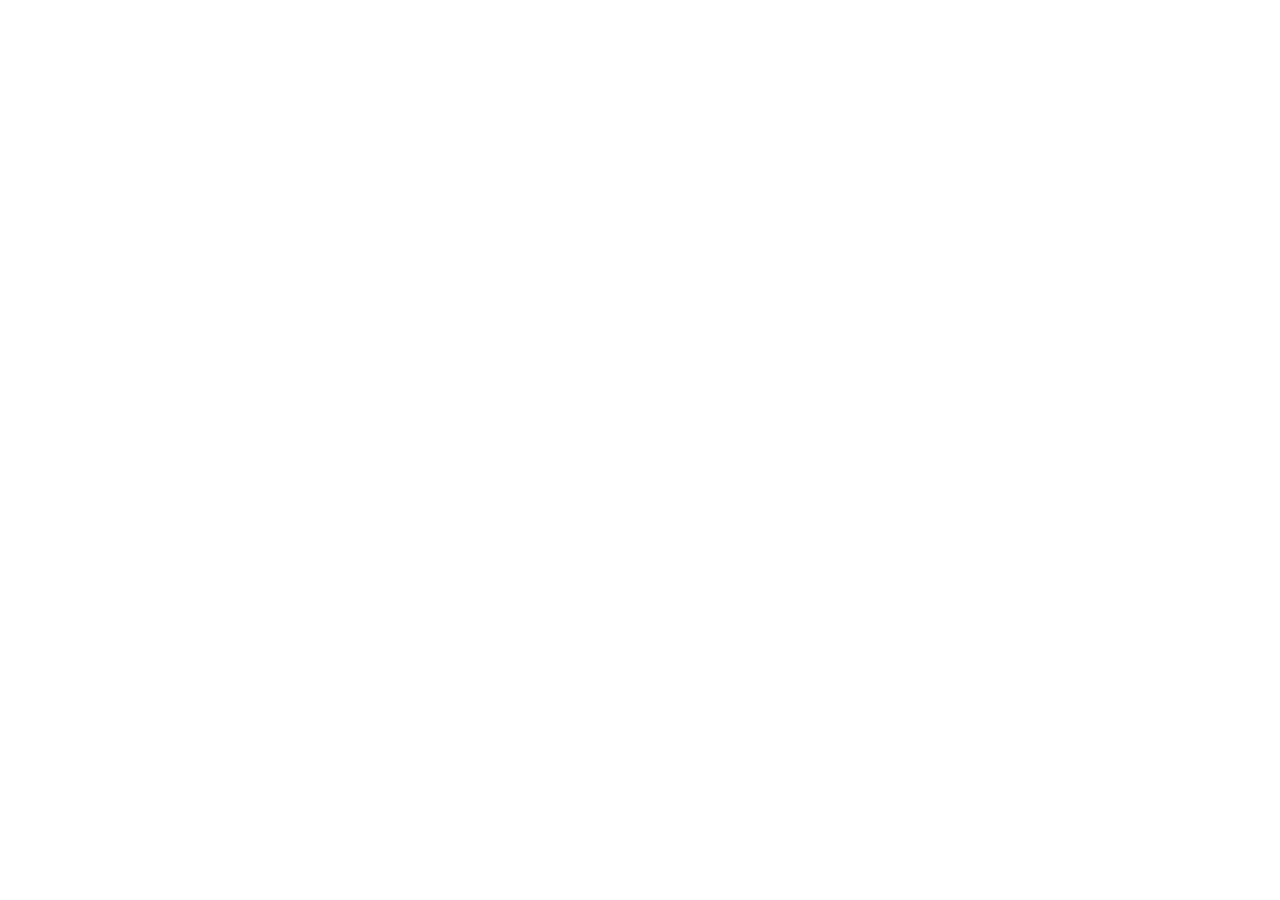
==== about.html @ 9a4a25ce "Створено структуру проєкту з двох сторінок" ====
<!DOCTYPE html>
<html lang="uk">
<head>
    <meta charset="UTF-8">
    <meta name="viewport" content="width=device-width, initial-scale=1.0">
    <link rel="stylesheet" href="style.css">
    <title>Про автора</title>
</head>
<body>
    
</body>
</html>
---- style.css ----
header {
  background-color: #1e3a5f;
  color: #fff;
  padding: 20px;
  margin: 0px -20px 20px;
  text-align: center;

}

.head-link {
  color: #1f2937;
  background:#e2e8f0;
  padding: 5px; 
  border-radius: 5px;

}

.author-link {
  color: #1f2937;
  background:#e2e8f0;
  padding: 5px; 
  border-radius: 5px;

}

h1{
    margin-top: 5px;
    text-align: center;
}
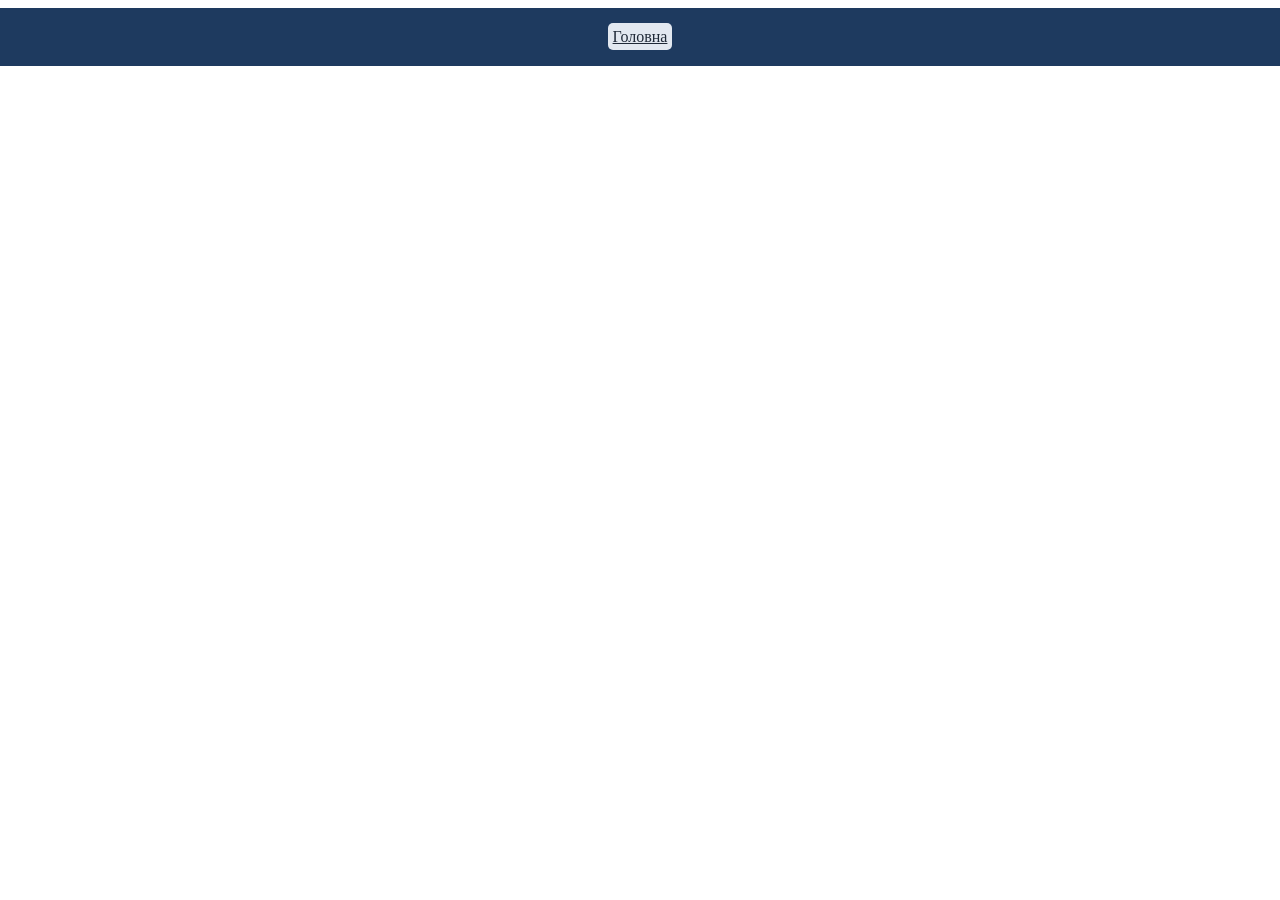
==== commit d762d9db: "Додано новий блок на головну сторінку" ====
--- a/about.html
+++ b/about.html
@@ -6,6 +6,10 @@
     <link rel="stylesheet" href="style.css">
     <title>Про автора</title>
 </head>
+<header>
+     <nav class="navbar">
+        <a href="index.html" class="head-link">Головна</a>
+    </nav>
 <body>
     
 </body>
